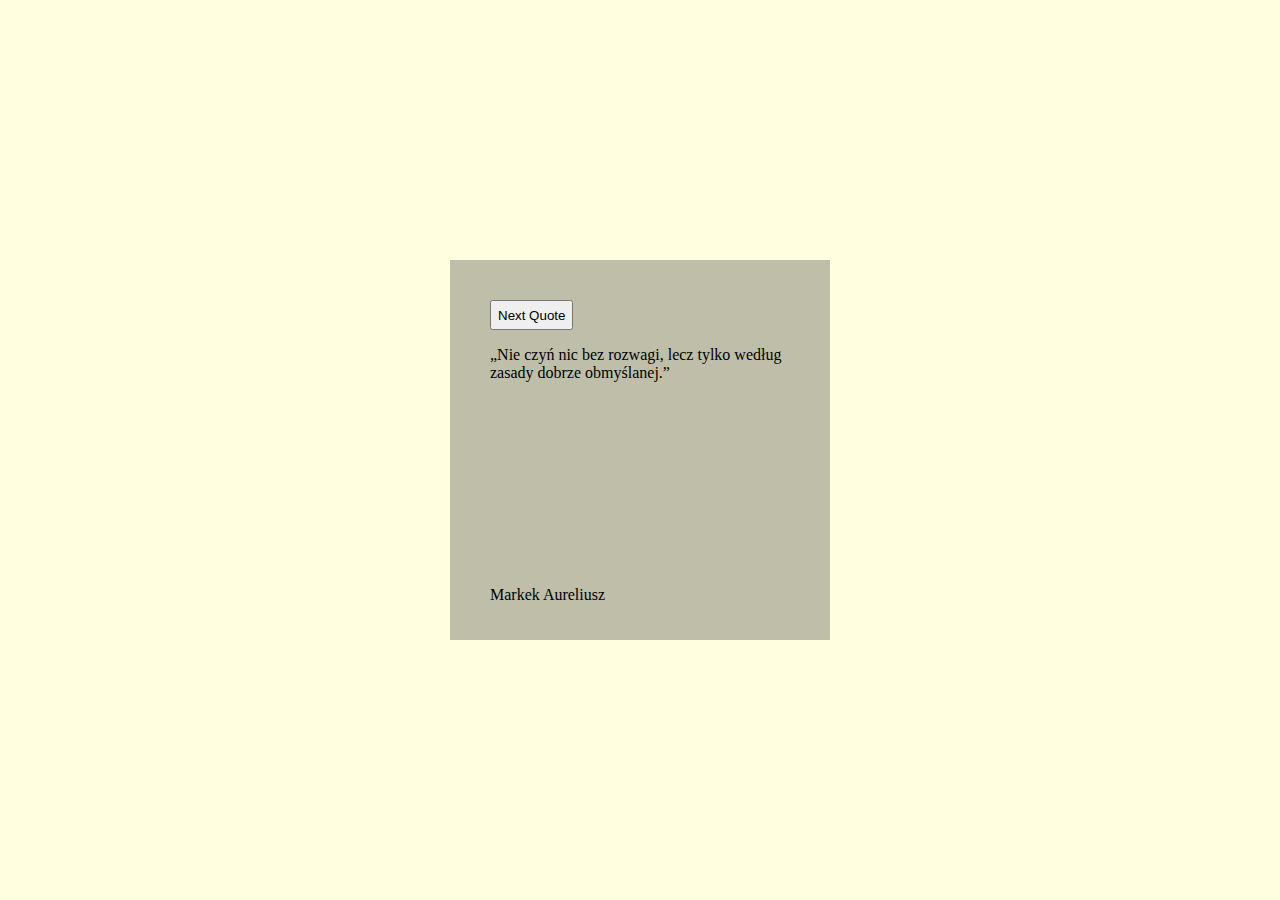
==== 3. Random Quotes Project/index.html @ 48a57b4f "Add graphical poor but working project" ====
<!DOCTYPE html>
<html lang="en">
<head>
    <meta charset="UTF-8">
    <title>Project 3</title>
    <link rel="stylesheet" href="style.css">
    <script src="app.js" defer></script>
</head>
<body>
    <div id="quotation-box">
        <button id="quotation-box__button">Next Quote</button>
        <p id="quotation-box__quote">
            „Nie czyń nic bez rozwagi, lecz tylko według zasady dobrze obmyślanej.”
        </p>
        <p id="quotation-box__quote-author">
            Markek Aureliusz
        </p>
    </div>
</body>
</html>
---- 3. Random Quotes Project/style.css ----
body{
    margin: 0;
    background-color: lightyellow;
    height: 100vh;

    display: flex;
    flex-direction: column;
    justify-content: center;
    align-items: center;
}

#quotation-box{
    /* TO CHANGE !!!*/
    display: grid;
    grid-template-columns: auto;
    grid-template-rows: 10% 1fr 10%;

    padding: 40px;

    height: 300px;
    width: 300px;
    background-color: #bfbfa9;
}

#quotation-box__button{
    justify-self: left;
}

#quotation-box__quote{

}

#quotation-box__quote-author{

}
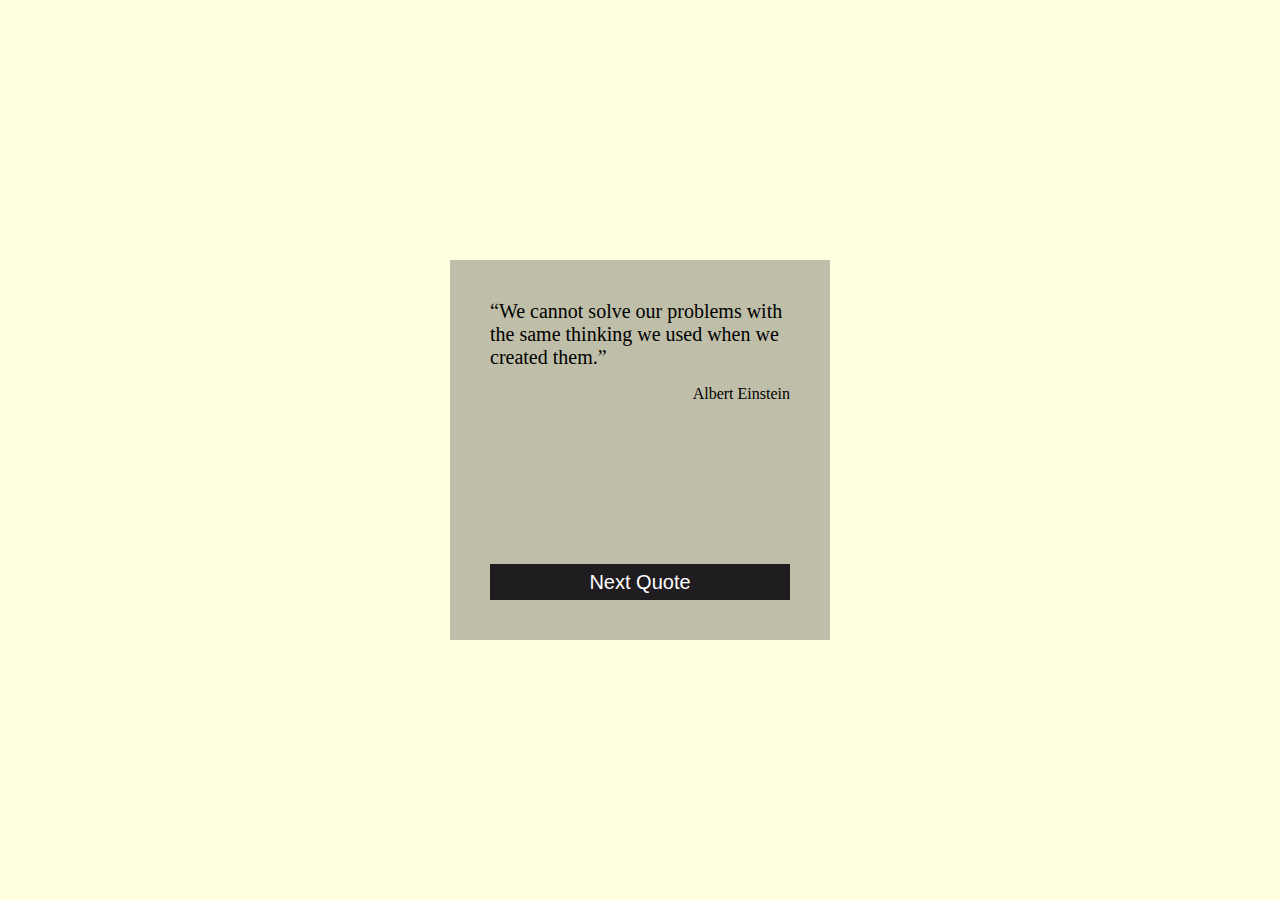
==== commit b241e78e: "Complite project 3 Update style.css Change tags in index.html Refactor app.js" ====
--- a/3. Random Quotes Project/index.html
+++ b/3. Random Quotes Project/index.html
@@ -8,13 +8,15 @@
 </head>
 <body>
     <div id="quotation-box">
+        <div id="quotation-box__text">
+            <q>
+                Default quote
+            </q>
+            <p>
+                Default author
+            </p>
+        </div>
         <button id="quotation-box__button">Next Quote</button>
-        <p id="quotation-box__quote">
-            „Nie czyń nic bez rozwagi, lecz tylko według zasady dobrze obmyślanej.”
-        </p>
-        <p id="quotation-box__quote-author">
-            Markek Aureliusz
-        </p>
     </div>
 </body>
 </html>--- a/3. Random Quotes Project/style.css
+++ b/3. Random Quotes Project/style.css
@@ -13,7 +13,7 @@
     /* TO CHANGE !!!*/
     display: grid;
     grid-template-columns: auto;
-    grid-template-rows: 10% 1fr 10%;
+    grid-template-rows: 1fr 12%;
 
     padding: 40px;
 
@@ -22,14 +22,39 @@
     background-color: #bfbfa9;
 }
 
-#quotation-box__button{
-    justify-self: left;
+/* quote */
+#quotation-box__text q{
+    font-size: 20px;
 }
 
-#quotation-box__quote{
-
+/* quote author */
+#quotation-box__text p{
+    text-align: right;
 }
 
-#quotation-box__quote-author{
+/* quote button */
+#quotation-box__button{
+    background-color: #1f1d1f;
+    color: white;
+    border: none;
+    font-size: larger;
+    height: 100%;
+}
 
+#quotation-box__button:hover{
+    /* Hover is overwritten in js */
+    background-color: #161515;
+}
+
+#quotation-box__button:active{
+    background-color: #090909;
+    outline: none;
+}
+
+#quotation-box__button:focus{
+    outline: none;
+}
+
+#quotation-box__button{
+    font-size: 20px;
 }